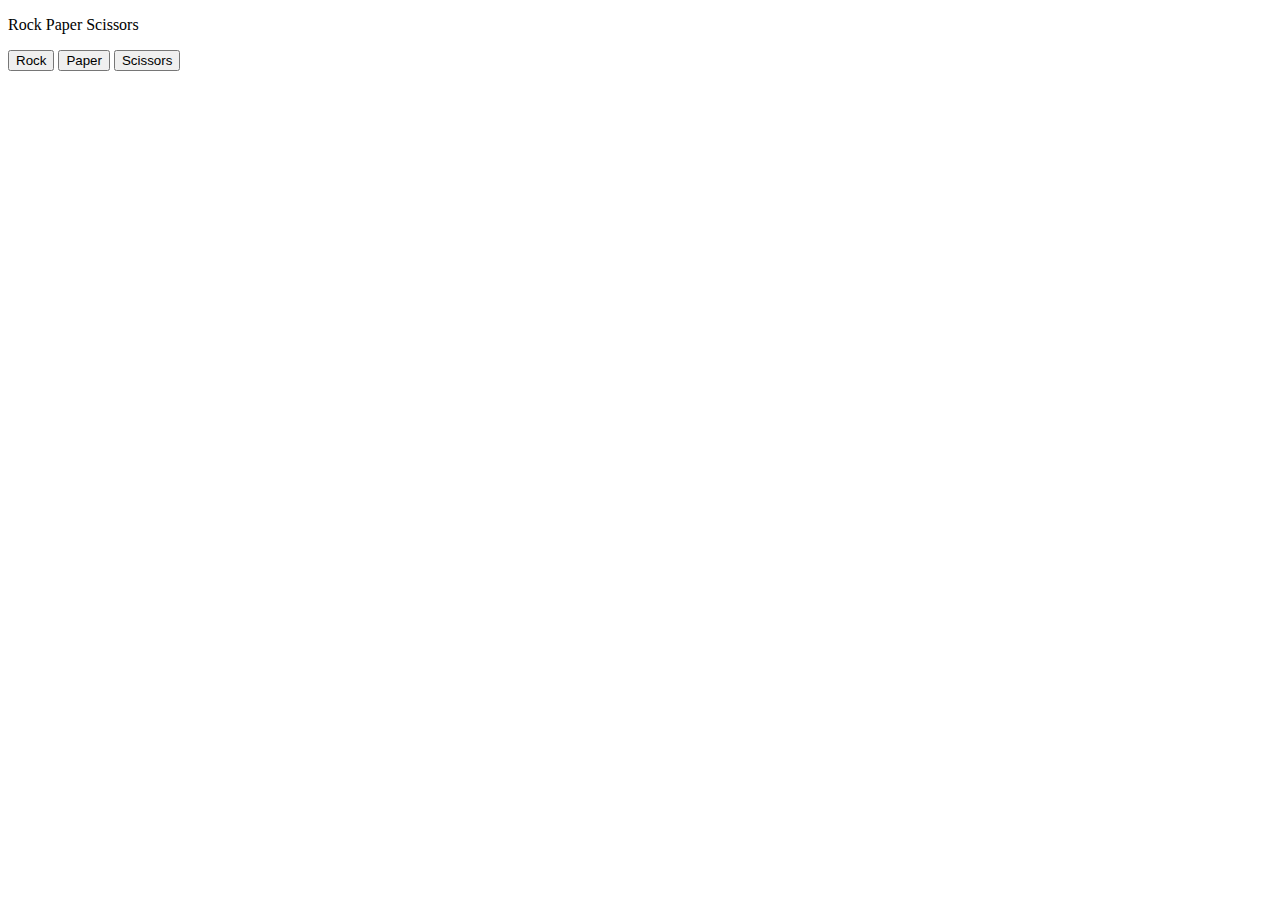
==== rock-paper-scissors.html @ 1a089806 "Add functionality for Rock Paper Scissors game" ====
<!DOCTYPE html>
<html lang="en">
  <head>
    <meta charset="UTF-8" />
    <meta name="viewport" content="width=device-width, initial-scale=1.0" />
    <title>Rock Paper Scissors</title>
  </head>
  <body>
    <p>Rock Paper Scissors</p>

    <button onclick="
      let computerMove = Math.floor(Math.random() * 3) + 1;
      let duelResult = '';
      
      if (computerMove == 1) {
        computerMove = 'rock';
        duelResult = 'Tie.';
      } else if (computerMove == 2) {
        computerMove = 'paper';
        duelResult = 'You lose.';
      } else if (computerMove == 3) {
        computerMove = 'scissors';
        duelResult = 'You win.';
      }

      alert(`You picked rock. Computer picked ${computerMove}. ${duelResult}`); ">
      Rock
    </button>

    <button
      onclick="
      let computerMove = Math.floor(Math.random() * 3) + 1;
      let duelResult = '';
      
      if (computerMove == 1) {
        computerMove = 'rock';
        duelResult = 'You lose.';
      } else if (computerMove == 2) {
        computerMove = 'paper';
        duelResult = 'Tie.';
      } else if (computerMove == 3) {
        computerMove = 'scissors';
        duelResult = 'You lose.';
      }
      alert(`You picked paper. Computer picked ${computerMove}. ${duelResult}`)">
      Paper
    </button>

    <button
      onclick="
      let computerMove = Math.floor(Math.random() * 3) + 1;
      let duelResult = '';
      
      if (computerMove == 1) {
        computerMove = 'rock';
        duelResult = 'You lose.';
      } else if (computerMove == 2) {
        computerMove = 'paper';
        duelResult = 'You win.';
      } else if (computerMove == 3) {
        computerMove = 'scissors';
        duelResult = 'Tie.';
      }

      alert(`You picked scissors. Computer picked ${computerMove}. ${duelResult}`)">
      Scissors
    </button>

    <script>
    </script>
  </body>
</html>
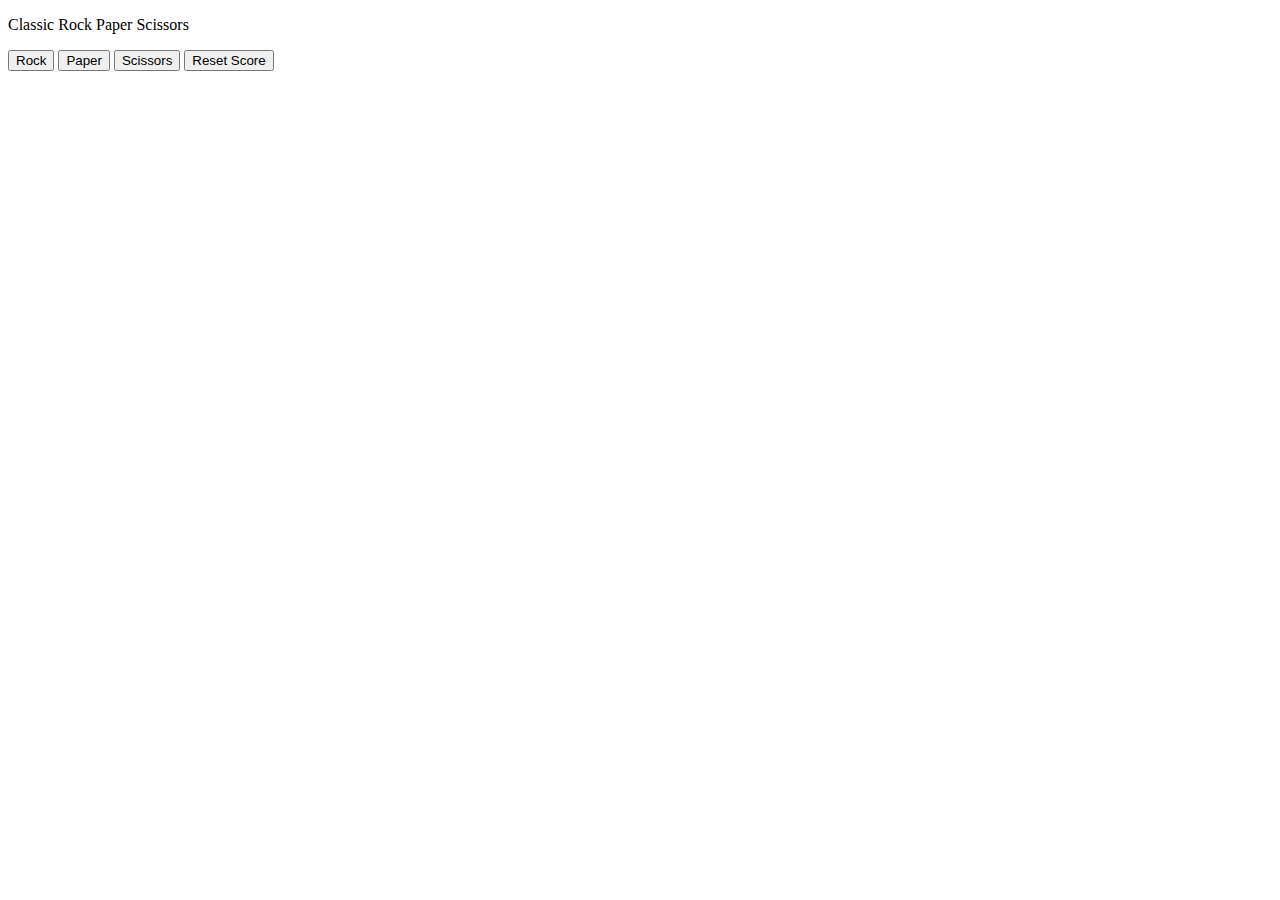
==== commit 0f963da1: "Add score tracking and localStorage support to Rock Paper Scissors game" ====
--- a/rock-paper-scissors.html
+++ b/rock-paper-scissors.html
@@ -6,67 +6,92 @@
     <title>Rock Paper Scissors</title>
   </head>
   <body>
-    <p>Rock Paper Scissors</p>
+    <p>Classic Rock Paper Scissors</p>
 
     <button onclick="
-      let computerMove = Math.floor(Math.random() * 3) + 1;
-      let duelResult = '';
-      
-      if (computerMove == 1) {
-        computerMove = 'rock';
-        duelResult = 'Tie.';
-      } else if (computerMove == 2) {
-        computerMove = 'paper';
-        duelResult = 'You lose.';
-      } else if (computerMove == 3) {
-        computerMove = 'scissors';
-        duelResult = 'You win.';
+      playGame('rock');
+    ">Rock</button>
+
+    <button onclick="
+      playGame('paper');
+    ">Paper</button>
+
+    <button onclick="
+      playGame('scissors');
+    ">Scissors</button>
+
+    <button onclick="
+      score.wins = 0;
+      score.losses = 0;
+      score.ties = 0;
+      localStorage.removeItem('score');
+    ">Reset Score</button>
+
+    <script>
+      let score = JSON.parse(localStorage.getItem('score')) || {
+        wins: 0,
+        losses: 0,
+        ties: 0
       }
 
-      alert(`You picked rock. Computer picked ${computerMove}. ${duelResult}`); ">
-      Rock
-    </button>
+      function playGame(playerMove) {
+          let computerMove = pickComputerMove ();
+          let duelResult = '';
 
-    <button
-      onclick="
-      let computerMove = Math.floor(Math.random() * 3) + 1;
-      let duelResult = '';
-      
-      if (computerMove == 1) {
-        computerMove = 'rock';
-        duelResult = 'You lose.';
-      } else if (computerMove == 2) {
-        computerMove = 'paper';
-        duelResult = 'Tie.';
-      } else if (computerMove == 3) {
-        computerMove = 'scissors';
-        duelResult = 'You lose.';
-      }
-      alert(`You picked paper. Computer picked ${computerMove}. ${duelResult}`)">
-      Paper
-    </button>
+        if (playerMove === 'scissors') {
+          if (computerMove == 1) {
+            computerMove = 'rock';
+            duelResult = 'You lose.';
+          } else if (computerMove == 2) {
+            computerMove = 'paper';
+            duelResult = 'You win.';
+          } else if (computerMove == 3) {
+            computerMove = 'scissors';
+            duelResult = 'Tie.';
+          }
 
-    <button
-      onclick="
-      let computerMove = Math.floor(Math.random() * 3) + 1;
-      let duelResult = '';
-      
-      if (computerMove == 1) {
-        computerMove = 'rock';
-        duelResult = 'You lose.';
-      } else if (computerMove == 2) {
-        computerMove = 'paper';
-        duelResult = 'You win.';
-      } else if (computerMove == 3) {
-        computerMove = 'scissors';
-        duelResult = 'Tie.';
+        } else if (playerMove === 'paper') {
+            if (computerMove == 1) {
+            computerMove = 'rock';
+            duelResult = 'You win.';
+          } else if (computerMove == 2) {
+            computerMove = 'paper';
+            duelResult = 'Tie.';
+          } else if (computerMove == 3) {
+            computerMove = 'scissors';
+            duelResult = 'You lose.';
+          }
+
+        } else if (playerMove === 'rock') {
+            if (computerMove == 1) {
+            computerMove = 'rock';
+            duelResult = 'Tie.';
+          } else if (computerMove == 2) {
+            computerMove = 'paper';
+            duelResult = 'You lose.';
+          } else if (computerMove == 3) {
+            computerMove = 'scissors';
+            duelResult = 'You win.';
+          }}
+
+        if (duelResult === 'You win.') {
+          score.wins += 1;
+        } else if (duelResult === 'You lose.') {
+          score.losses += 1;
+        } else if (duelResult === 'Tie.') {
+          score.ties += 1;
+        }
+
+        localStorage.setItem('score', JSON.stringify(score));
+
+        alert(`You picked ${playerMove}. Computer picked ${computerMove}. ${duelResult}
+Wins: ${score.wins}, Losses: ${score.losses}, Ties: ${score.ties}`)
       }
 
-      alert(`You picked scissors. Computer picked ${computerMove}. ${duelResult}`)">
-      Scissors
-    </button>
-
-    <script>
+      function pickComputerMove () {
+        let computerMove = Math.floor(Math.random() * 3) + 1;
+        return computerMove;
+      };
     </script>
   </body>
 </html>
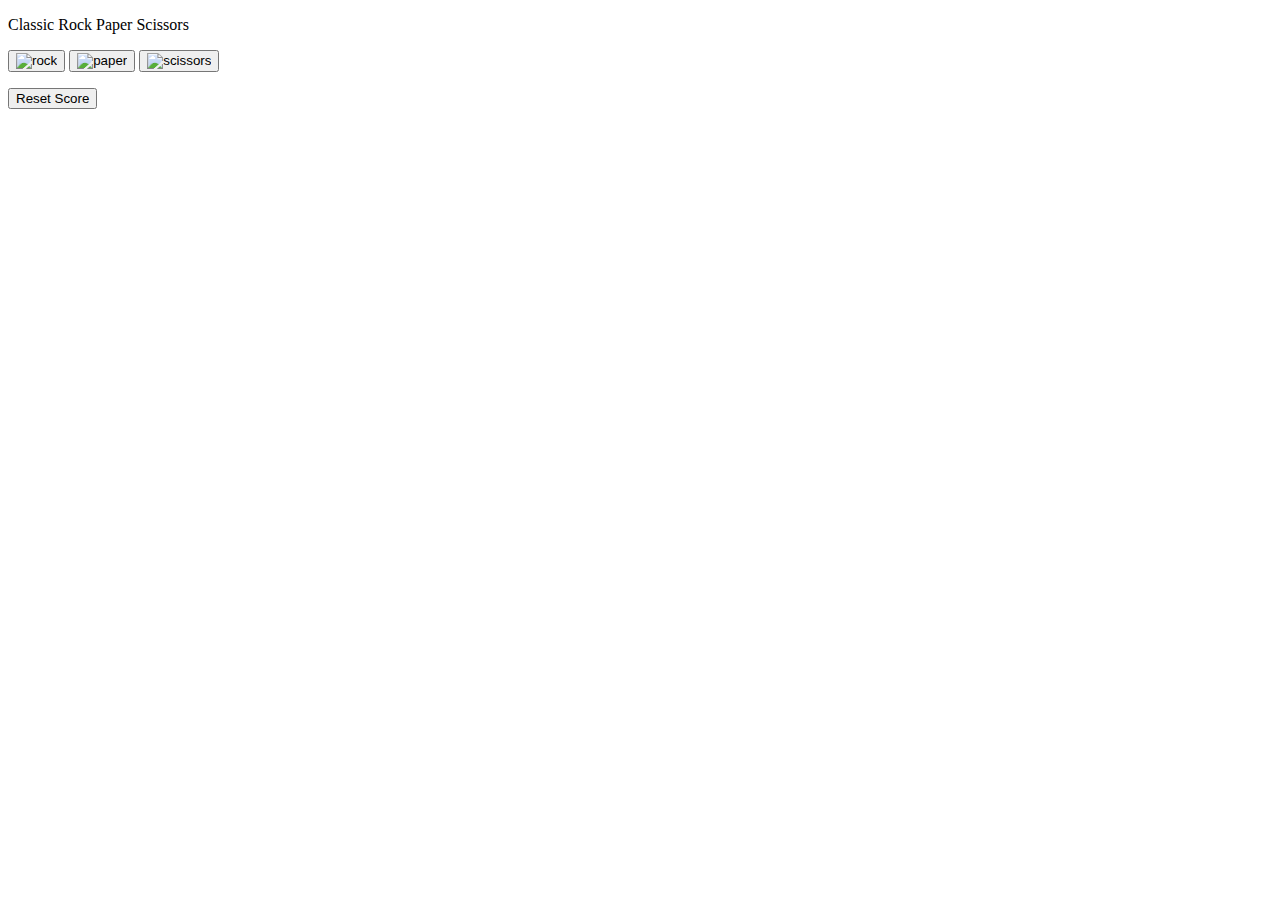
==== commit 5cda075c: "Update Rock Paper Scissors game UI" ====
--- a/rock-paper-scissors.html
+++ b/rock-paper-scissors.html
@@ -4,94 +4,39 @@
     <meta charset="UTF-8" />
     <meta name="viewport" content="width=device-width, initial-scale=1.0" />
     <title>Rock Paper Scissors</title>
+    <link rel="stylesheet" href="rock-paper-scissors.css">
   </head>
   <body>
-    <p>Classic Rock Paper Scissors</p>
+    <p class="title">Classic Rock Paper Scissors</p>
 
-    <button onclick="
+    <button class="move-button" onclick="
       playGame('rock');
-    ">Rock</button>
+    "><img src="images/rock-emoji.png" alt="rock" class="move-icon">
+    </button>
 
-    <button onclick="
+    <button class="move-button" onclick="
       playGame('paper');
-    ">Paper</button>
+    "><img src="images/paper-emoji.png" alt="paper" class="move-icon">
+    </button>
 
-    <button onclick="
+    <button class="move-button" onclick="
       playGame('scissors');
-    ">Scissors</button>
+    "><img src="images/scissors-emoji.png" alt="scissors" class="move-icon">
+    </button>
 
-    <button onclick="
-      score.wins = 0;
-      score.losses = 0;
-      score.ties = 0;
-      localStorage.removeItem('score');
-    ">Reset Score</button>
+    <p class="js-result result-text"></p>
+    <p class="js-moves moves-row"></p>
+    <p class="js-score"></p>
 
-    <script>
-      let score = JSON.parse(localStorage.getItem('score')) || {
-        wins: 0,
-        losses: 0,
-        ties: 0
-      }
+    <button class="reset-score-button" onclick="
+        score.wins = 0;
+        score.losses = 0;
+        score.ties = 0;
+        localStorage.removeItem('score');
+        updateScoreElement();
+      ">Reset Score
+    </button>
 
-      function playGame(playerMove) {
-          let computerMove = pickComputerMove ();
-          let duelResult = '';
-
-        if (playerMove === 'scissors') {
-          if (computerMove == 1) {
-            computerMove = 'rock';
-            duelResult = 'You lose.';
-          } else if (computerMove == 2) {
-            computerMove = 'paper';
-            duelResult = 'You win.';
-          } else if (computerMove == 3) {
-            computerMove = 'scissors';
-            duelResult = 'Tie.';
-          }
-
-        } else if (playerMove === 'paper') {
-            if (computerMove == 1) {
-            computerMove = 'rock';
-            duelResult = 'You win.';
-          } else if (computerMove == 2) {
-            computerMove = 'paper';
-            duelResult = 'Tie.';
-          } else if (computerMove == 3) {
-            computerMove = 'scissors';
-            duelResult = 'You lose.';
-          }
-
-        } else if (playerMove === 'rock') {
-            if (computerMove == 1) {
-            computerMove = 'rock';
-            duelResult = 'Tie.';
-          } else if (computerMove == 2) {
-            computerMove = 'paper';
-            duelResult = 'You lose.';
-          } else if (computerMove == 3) {
-            computerMove = 'scissors';
-            duelResult = 'You win.';
-          }}
-
-        if (duelResult === 'You win.') {
-          score.wins += 1;
-        } else if (duelResult === 'You lose.') {
-          score.losses += 1;
-        } else if (duelResult === 'Tie.') {
-          score.ties += 1;
-        }
-
-        localStorage.setItem('score', JSON.stringify(score));
-
-        alert(`You picked ${playerMove}. Computer picked ${computerMove}. ${duelResult}
-Wins: ${score.wins}, Losses: ${score.losses}, Ties: ${score.ties}`)
-      }
-
-      function pickComputerMove () {
-        let computerMove = Math.floor(Math.random() * 3) + 1;
-        return computerMove;
-      };
-    </script>
+    <script src="rock-paper-scissors.js"></script>
   </body>
 </html>
